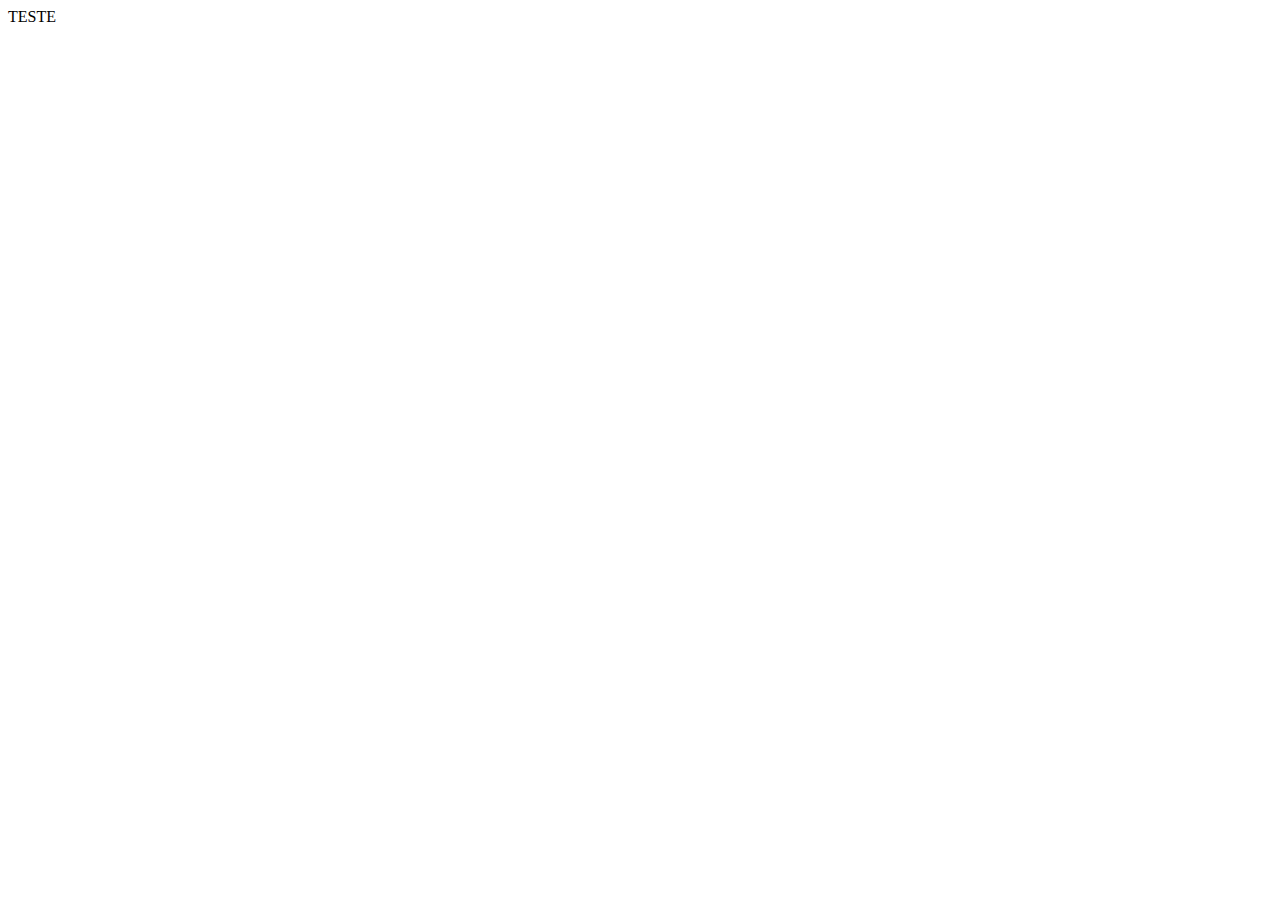
==== index.html @ 5d79bd2e "Iniciando primeiras configurações (Falta fazer liberar o Cor's)" ====
<!DOCTYPE html>
<html>
<head>

    <httpProtocol>
        <customHeaders>
            <add name="Access-Control-Allow-Origin" value="*" />
        </customHeaders>
    </httpProtocol>
    <title>Consumindo uma API com AXIOS</title>
    <script src="https://cdn.jsdelivr.net/npm/axios/dist/axios.min.js"></script>
    <script src='main.js'></script>
</head>
<body>
    <div id="renderResults">TESTE</div>
</body>
</html>
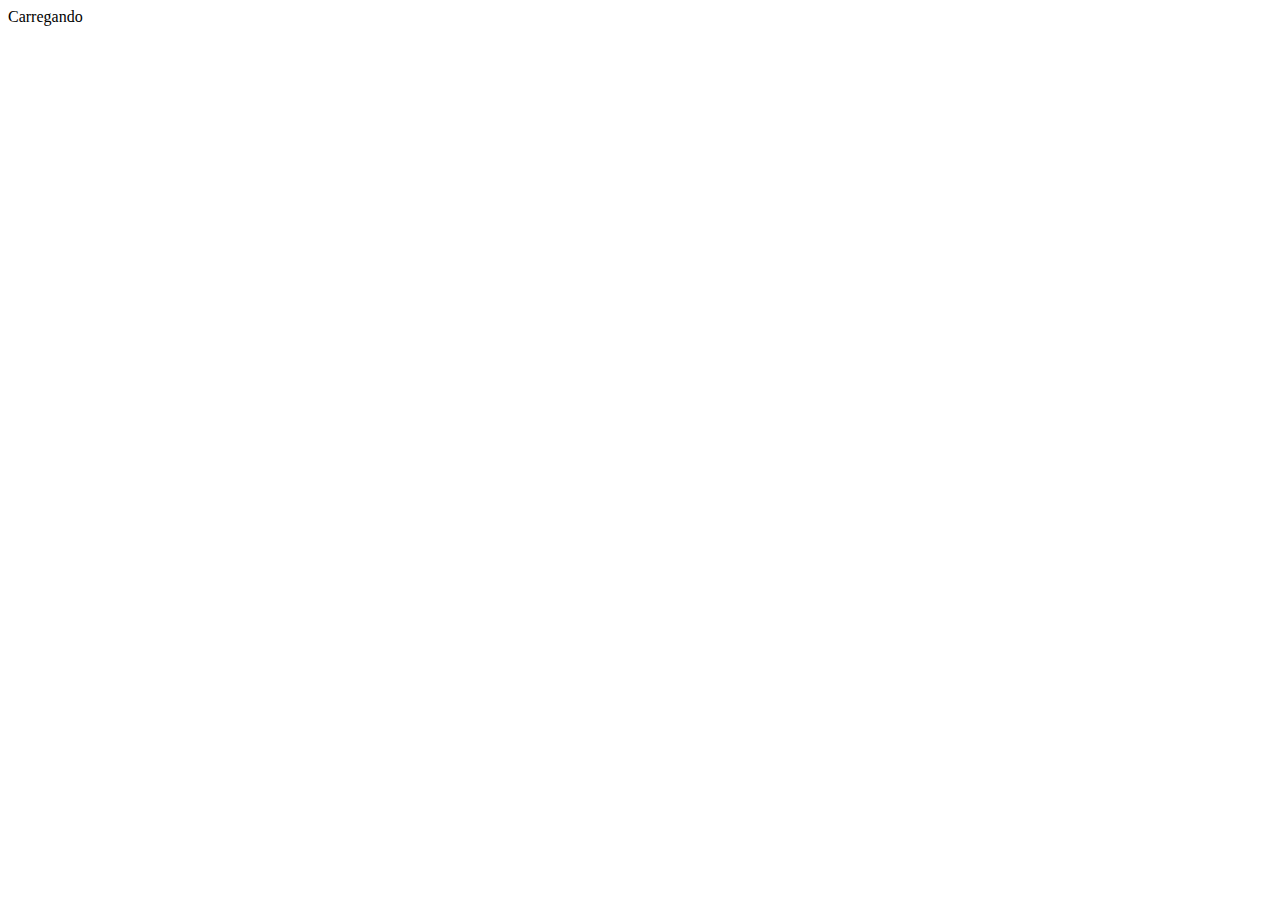
==== commit 70e2beda: "primeiro teste info Gates" ====
--- a/index.html
+++ b/index.html
@@ -1,17 +1,11 @@
 <!DOCTYPE html>
 <html>
 <head>
-
-    <httpProtocol>
-        <customHeaders>
-            <add name="Access-Control-Allow-Origin" value="*" />
-        </customHeaders>
-    </httpProtocol>
     <title>Consumindo uma API com AXIOS</title>
     <script src="https://cdn.jsdelivr.net/npm/axios/dist/axios.min.js"></script>
     <script src='main.js'></script>
 </head>
 <body>
-    <div id="renderResults">TESTE</div>
+    <div id="renderResults">Carregando</div>
 </body>
 </html>